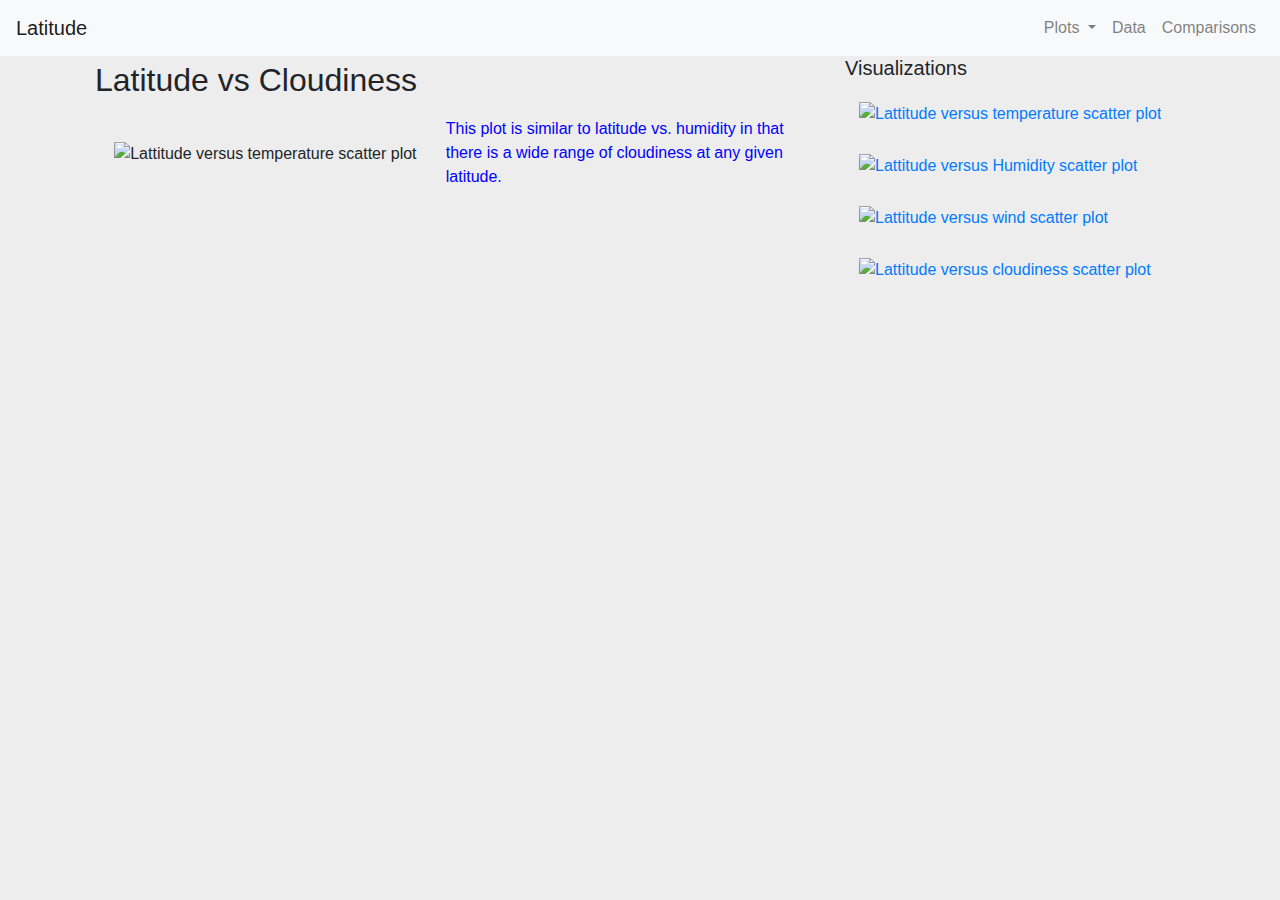
==== cloudiness.html @ b00fbc1e "renaming files, fixed nav bar and column resizing" ====
<!DOCTYPE html>
<html lang="en-us">
<head>
  <meta charset="UTF-8">
  <title>Web Design HW Landing Page</title>
  <link rel="stylesheet" href="https://maxcdn.bootstrapcdn.com/bootstrap/4.0.0/css/bootstrap.min.css" integrity="sha384-Gn5384xqQ1aoWXA+058RXPxPg6fy4IWvTNh0E263XmFcJlSAwiGgFAW/dAiS6JXm" crossorigin="anonymous">
  <link rel='stylesheet' href='assets/style.css'>


</head>

<body>
  <nav class="navbar navbar-expand-lg navbar-light bg-light">
    <a class="navbar-brand" href="index.html">Latitude</a>
    <button class="navbar-toggler" type="button" data-toggle="collapse" data-target="#navbarNavDropdown" aria-controls="navbarNavDropdown" aria-expanded="false" aria-label="Toggle navigation">
      <span class="navbar-toggler-icon"></span>
    </button>
    <div class="collapse navbar-collapse justify-content-end" id="navbarNavDropdown">
      <ul class="navbar-nav">
        <li class="nav-item dropdown">
          <a class="nav-link dropdown-toggle" href="#" id="navbarDropdownMenuLink" data-toggle="dropdown" aria-haspopup="true" aria-expanded="false">
            Plots
          </a>
          <div class="dropdown-menu" aria-labelledby="navbarDropdownMenuLink">
            <a class="dropdown-item" href="temp.html">Temperature</a>
            <a class="dropdown-item" href="humidity.html">Humidity</a>
            <a class="dropdown-item" href="wind_speed.html">Wind Speed</a>
            <a class="dropdown-item" href="cloudiness.html">Cloudiness</a>
          </div>
        </li>
        <li class="nav-item">
          <a class="nav-link" href="data.html">Data</a>
        </li>
        <li class="nav-item">
          <a class="nav-link" href="comparisons.html">Comparisons</a>
        </li>
      </ul>
    </div>
  </nav>

  <div class="container">
   
    <!-- <figure class="box"> -->
    <div class="row">
        <div class="col-md-8">
          <!-- project summary -->
            
            <!-- <div class="summary"> -->

              <h2>Latitude vs Cloudiness</h2>
              <img id="summary-viz" src="visualizations/lat_vs_temp_chart.png" alt="Lattitude versus temperature scatter plot" width="200" height="150">
              <p>This plot is similar to latitude vs. humidity in that there is a wide range of cloudiness at any given latitude. 
              </p>
           
            <!-- </div> -->
        </div>
    <!-- </figure> -->
        
        <div class="col-md-4">
              <h5>Visualizations</h5>
              <!-- link and photo to each vizualzations-->
                   
                          
                            <a href="temp.html"><img src="visualizations/lat_vs_temp_chart.png" alt="Lattitude versus temperature scatter plot" width="150" height="100"></a>
                            <a href="humidity.html"><img src="visualizations/lat_vs_humidity_chart.png" alt="Lattitude versus Humidity scatter plot" width="150" height="100"></a>
                          
                            <a href="wind_speed.html"><img src="visualizations/lat_vs_wind_chart.png" alt="Lattitude versus wind scatter plot" width="150" height="100"></a>
                            <a href="cloudiness.html"><img src="visualizations/lat_vs_cloud_chart.png" alt="Lattitude versus cloudiness scatter plot" width="150" height="100"></a>
                          
                    
               
          </div>

              
      
     </div> 
  </div>
  <script src="https://code.jquery.com/jquery-3.2.1.slim.min.js" integrity="sha384-KJ3o2DKtIkvYIK3UENzmM7KCkRr/rE9/Qpg6aAZGJwFDMVNA/GpGFF93hXpG5KkN" crossorigin="anonymous"></script>
  <script src="https://cdnjs.cloudflare.com/ajax/libs/popper.js/1.12.9/umd/popper.min.js" integrity="sha384-ApNbgh9B+Y1QKtv3Rn7W3mgPxhU9K/ScQsAP7hUibX39j7fakFPskvXusvfa0b4Q" crossorigin="anonymous"></script>
  <script src="https://maxcdn.bootstrapcdn.com/bootstrap/4.0.0/js/bootstrap.min.js" integrity="sha384-JZR6Spejh4U02d8jOt6vLEHfe/JQGiRRSQQxSfFWpi1MquVdAyjUar5+76PVCmYl" crossorigin="anonymous"></script>
</body>
</html>
---- assets/style.css ----
/* .col-md-6 {
    background-color: #ededed;
    
} */





.summary {
    background-color: white;
    /* width: 80%; */
    /* margin-left: auto;
    margin-right: auto; */
    padding: 10px, 20px;
    border: 1px solid;
    position: absolute;
}

.viz-bar {
    background-color: white;
    /* width: 100%; */
    margin-left: auto;
    margin-right: auto;
    padding: 10px, 30px;
    border: 1px solid;
    top: 20%;
}

img.viz-bar {
    /* margin-top: 1px;
    margin-left: 1px;
    margin-bottom: 1px;
    margin-right; */
    width: auto;
    height: auto;
}
/* this has a gap on the right - how to fix? could fix with width? */
.container {
    margin-left: auto;
    margin-right: auto;
    background-color: #ededed;
}


body {
    background-color: #ededed;
}

  /* .box {
      height: 300px;
      background: white;
  } */
/* .container h1 {
    margin-left: 5%;
}

.container p {
    margin-left: 5%;
} */

/* p.summary {
    padding-right: 50px;
    color: red;
} */

div p {
    color: blue;
    padding: 5px 20px;
}
h2 {
    padding: 5px 10px;
    text-align: left;
}

h4 {
    padding-top: 5%;
}

#summary-viz {
      float: left;
      width: auto;
      height: auto;
  }

img {
    padding: 2%;
    margin: 2%;
}

/* .col-md-8{
    padding-left:5%;
}

.col-md-4 {
    padding-right: 5%;
} */



/* 
.navbar {
    padding: 10px;
    position: fixed;
    top: 0px;
    right: 5%;
}

.navbar li {
    display: inline-block;
    padding: 20px;
    border: 2px;
    font-size: 14px;
}

/* Getting rid of the default link styles here */
.navbar li a {
    color:grey;
    text-decoration: none;
  } */



  h5 {
    text-align: center;
}

    
.comparison-header{
    /* position: absolute;
    left: 35%;     */
}


.table {       
    padding: 10px;
    margin: auto;
    width: 80%;
    background-color: white; 
    position: absolute;
    top:40%;
    left: 5%;
    margin-left: auto;
    margin-right: auto;
    }


    /* .topnav {
        background-color: #333;
        overflow: hidden;
      } */
      
      /* Style the links inside the homebutton */
      /* .topnav a {
        float: left;
        color: #f2f2f2;
        text-align: center;
        padding: 14px 16px;
        text-decoration: none;
        font-size: 17px;
      }
      
      /* Change the color of links on hover */
      /* .topnav a:hover {
        background-color: #ddd;
        color: black;
      }
      
      /* Add a color to the active/current link */
      /* .topnav a.active {
        background-color: #4CAF50;
        color: white;
      }

      .topnav li.nav-item {
          display: block;
      }  */

/* @media (max-width: 600px) { */

    @media (min-width: 600px)
    
    /* .col-md-6 img {
        display: inline-block;
    } */
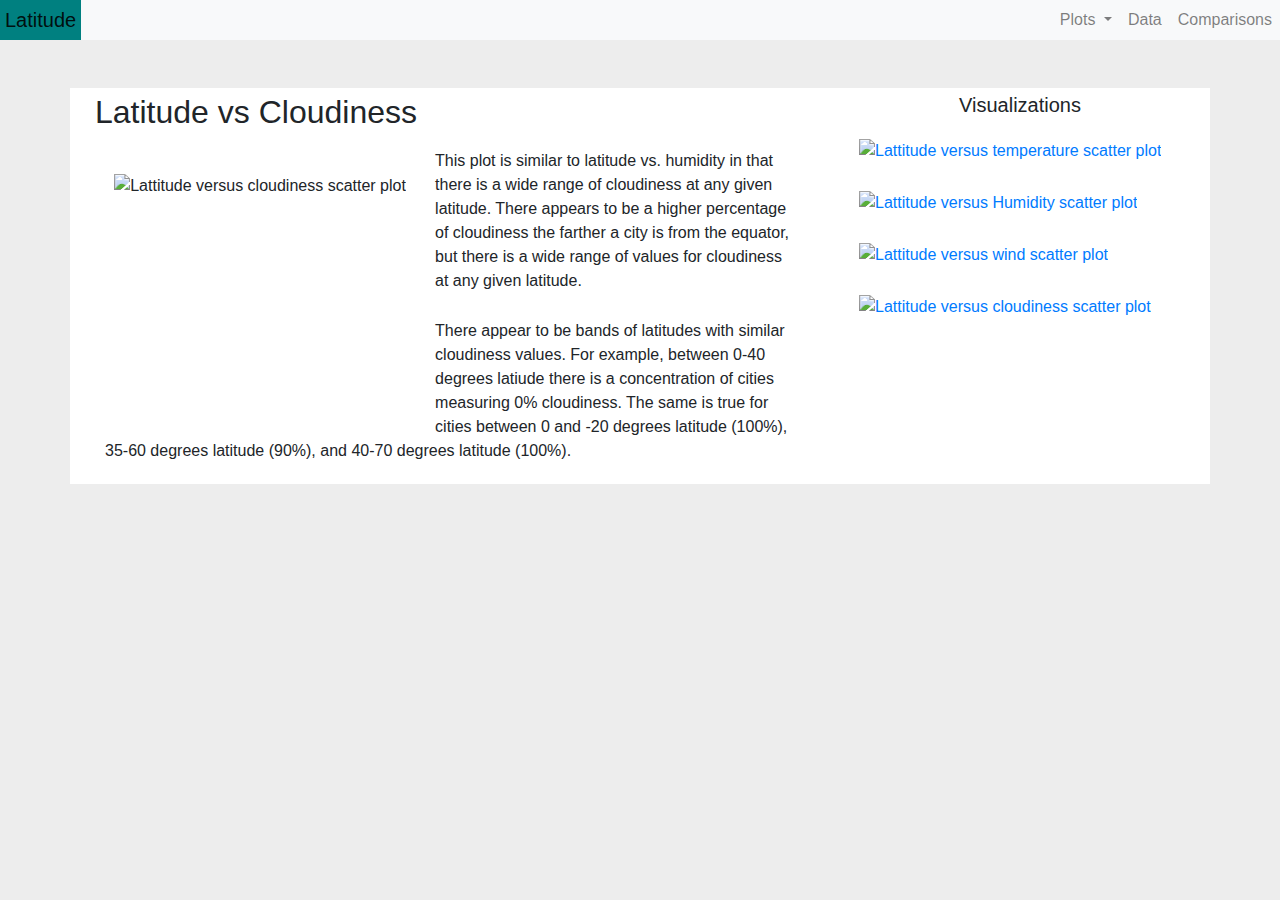
==== commit 507f13a9: "style edits" ====
--- a/cloudiness.html
+++ b/cloudiness.html
@@ -2,7 +2,7 @@
 <html lang="en-us">
 <head>
   <meta charset="UTF-8">
-  <title>Web Design HW Landing Page</title>
+  <title>Latitude vs Cloudiness</title>
   <link rel="stylesheet" href="https://maxcdn.bootstrapcdn.com/bootstrap/4.0.0/css/bootstrap.min.css" integrity="sha384-Gn5384xqQ1aoWXA+058RXPxPg6fy4IWvTNh0E263XmFcJlSAwiGgFAW/dAiS6JXm" crossorigin="anonymous">
   <link rel='stylesheet' href='assets/style.css'>
 
@@ -37,7 +37,8 @@
       </ul>
     </div>
   </nav>
-
+  <br>
+  <br>
   <div class="container">
    
     <!-- <figure class="box"> -->
@@ -48,10 +49,12 @@
             <!-- <div class="summary"> -->
 
               <h2>Latitude vs Cloudiness</h2>
-              <img id="summary-viz" src="visualizations/lat_vs_temp_chart.png" alt="Lattitude versus temperature scatter plot" width="200" height="150">
-              <p>This plot is similar to latitude vs. humidity in that there is a wide range of cloudiness at any given latitude. 
+              <img id="summary-viz" src="visualizations/lat_vs_cloud_chart.png" alt="Lattitude versus cloudiness scatter plot" width="200" height="150">
+              <p>This plot is similar to latitude vs. humidity in that there is a wide range of cloudiness at any given latitude. There appears to be a higher percentage of cloudiness the farther a city is from the equator, but there is a wide range of values for cloudiness at any given latitude. 
               </p>
-           
+              <p>
+                There appear to be bands of latitudes with similar cloudiness values. For example, between 0-40 degrees latiude there is a concentration of cities measuring 0% cloudiness. The same is true for cities between 0 and -20 degrees latitude (100%), 35-60 degrees latitude (90%), and 40-70 degrees latitude (100%).
+              </p>
             <!-- </div> -->
         </div>
     <!-- </figure> -->
--- a/assets/style.css
+++ b/assets/style.css
@@ -1,45 +1,9 @@
-/* .col-md-6 {
-    background-color: #ededed;
-    
-} */
 
 
-
-
-
-.summary {
-    background-color: white;
-    /* width: 80%; */
-    /* margin-left: auto;
-    margin-right: auto; */
-    padding: 10px, 20px;
-    border: 1px solid;
-    position: absolute;
-}
-
-.viz-bar {
-    background-color: white;
-    /* width: 100%; */
-    margin-left: auto;
-    margin-right: auto;
-    padding: 10px, 30px;
-    border: 1px solid;
-    top: 20%;
-}
-
-img.viz-bar {
-    /* margin-top: 1px;
-    margin-left: 1px;
-    margin-bottom: 1px;
-    margin-right; */
-    width: auto;
-    height: auto;
-}
-/* this has a gap on the right - how to fix? could fix with width? */
 .container {
     margin-left: auto;
     margin-right: auto;
-    background-color: #ededed;
+    background-color:white;
 }
 
 
@@ -47,25 +11,8 @@
     background-color: #ededed;
 }
 
-  /* .box {
-      height: 300px;
-      background: white;
-  } */
-/* .container h1 {
-    margin-left: 5%;
-}
-
-.container p {
-    margin-left: 5%;
-} */
-
-/* p.summary {
-    padding-right: 50px;
-    color: red;
-} */
 
 div p {
-    color: blue;
     padding: 5px 20px;
 }
 h2 {
@@ -73,9 +20,6 @@
     text-align: left;
 }
 
-h4 {
-    padding-top: 5%;
-}
 
 #summary-viz {
       float: left;
@@ -88,98 +32,45 @@
     margin: 2%;
 }
 
-/* .col-md-8{
-    padding-left:5%;
+
+.navbar {
+    padding: 0px;
 }
 
-.col-md-4 {
-    padding-right: 5%;
-} */
-
-
-
-/* 
-.navbar {
-    padding: 10px;
-    position: fixed;
-    top: 0px;
-    right: 5%;
-}
-
-.navbar li {
-    display: inline-block;
-    padding: 20px;
-    border: 2px;
-    font-size: 14px;
-}
-
-/* Getting rid of the default link styles here */
 .navbar li a {
     color:grey;
     text-decoration: none;
-  } */
+  } 
 
+.navbar-brand {
+    background-color:teal;
+    padding: 5px;
+    margin: 0px;
+}
 
+.navbar-light .navbar-brand {
+    color: white;
+}
 
   h5 {
     text-align: center;
+    padding-top: 5px;
 }
 
     
 .comparison-header{
-    /* position: absolute;
-    left: 35%;     */
+    position: absolute;
+    left: 30%; 
+    color: teal;   
 }
 
 
-.table {       
-    padding: 10px;
-    margin: auto;
-    width: 80%;
-    background-color: white; 
-    position: absolute;
-    top:40%;
-    left: 5%;
-    margin-left: auto;
-    margin-right: auto;
+
+    @media (max-width: 600px) {
+
+        body {
+            background-color:white;
+        }
     }
+    
 
-
-    /* .topnav {
-        background-color: #333;
-        overflow: hidden;
-      } */
-      
-      /* Style the links inside the homebutton */
-      /* .topnav a {
-        float: left;
-        color: #f2f2f2;
-        text-align: center;
-        padding: 14px 16px;
-        text-decoration: none;
-        font-size: 17px;
-      }
-      
-      /* Change the color of links on hover */
-      /* .topnav a:hover {
-        background-color: #ddd;
-        color: black;
-      }
-      
-      /* Add a color to the active/current link */
-      /* .topnav a.active {
-        background-color: #4CAF50;
-        color: white;
-      }
-
-      .topnav li.nav-item {
-          display: block;
-      }  */
-
-/* @media (max-width: 600px) { */
-
-    @media (min-width: 600px)
-    
-    /* .col-md-6 img {
-        display: inline-block;
-    } */
